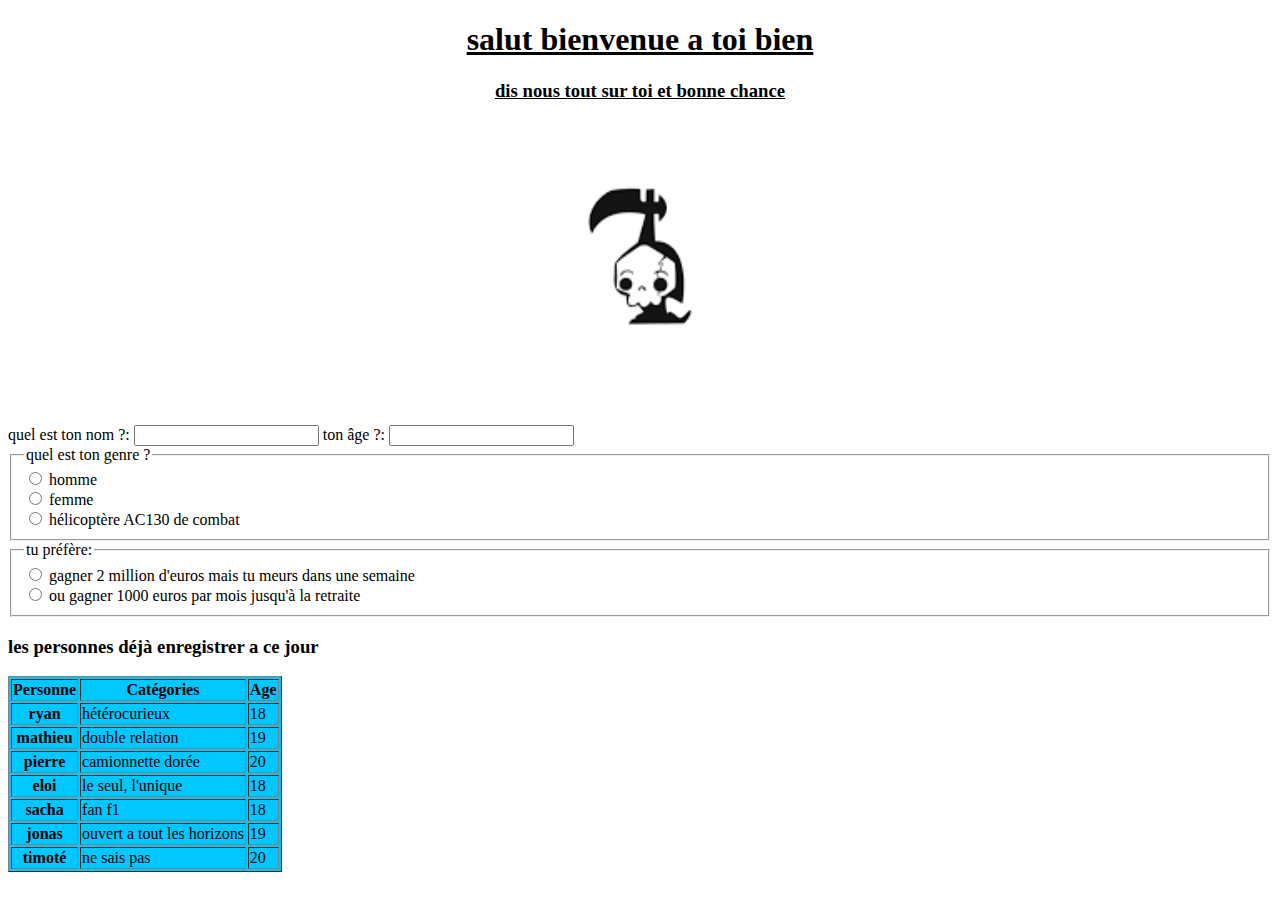
==== index.html @ ef3ebc71 "oui" ====
<!DOCTYPE html>
<html>

<head>
  <meta charset='utf-8'>
  <meta http-equiv='X-UA-Compatible' content='IE=edge'>
  <title>insciption sur un truc</title>
  <meta name='viewport' content='width=device-width, initial-scale=1'>
  <link rel='stylesheet' type='text/css' media='screen' href='main.css'>
  <script src='main.js'></script>
</head>

<body>
  <div class="content-container">
    <center>
      <u>
        <h1 id="id1">salut bienvenue a toi bien</h1>
        <h3 class="style">dis nous tout sur toi et bonne chance</h3>
      </u>
    </center>
  </div>
    <center>
      <div>
        <img class="fit-picture"
          src="[data-uri]"
          alt="un bonhomme" width="500px" height="300px" />
      </div>
  </center>
  <label for="name">quel est ton nom ?:</label>
  <input type="text" id="body" name="body" />
  <label for="name">ton âge ?:</label>
  <input type="text" id="body" name="body" />
  <fieldset>
    <legend>quel est ton genre ?</legend>

    <input type="radio" id="homme" name="genre" />
    <label for="homme">homme</label><br />

    <input type="radio" id="femme" name="genre" value="S" />
    <label for="femme">femme</label><br />

    <input type="radio" id="un truc ?" name="genre" value="M" />
    <label for="un truc ?">hélicoptère AC130 de combat</label>
  </fieldset>
  <fieldset>
    <legend>tu préfère:</legend>

    <input type="radio" id="homme" name="genre" />
    <label for="homme">gagner 2 million d'euros mais tu meurs dans une semaine </label><br />

    <input type="radio" id="femme" name="genre" value="S" />
    <label for="femme">ou gagner 1000 euros par mois jusqu'à la retraite</label><br />
  </fieldset>

  <h3 class="mauve">les personnes déjà enregistrer a ce jour</h3>
  <table border="1" bgcolor="'#2C75FF">
    <thead>
      <tr>
        <th scope="col">Personne</th>
        <th scope="col">Catégories</th>
        <th scope="col">Age</th>
      </tr>
    </thead>
    <tbody>
      <tr>
        <th scope="row">ryan</th>
        <td>hétérocurieux</td>
        <td>18</td>
      </tr>
      <tr>
        <th scope="row">mathieu</th>
        <td>double relation</td>
        <td>19</td>
      </tr>
      <tr>
        <th scope="row">pierre</th>
        <td>camionnette dorée</td>
        <td>20</td>
      </tr>
      <tr>
        <th scope="row">eloi</th>
        <td>le seul, l'unique</td>
        <td>18</td>
      </tr>
      <tr>
        <th scope="row">sacha</th>
        <td>fan f1</td>
        <td>18</td>
      </tr>
      <tr>
        <th scope="row">jonas</th>
        <td>ouvert a tout les horizons</td>
        <td>19</td>
      </tr>
      <tr>
        <th scope="row">timoté</th>
        <td>ne sais pas</td>
        <td>20</td>
      </tr>
    </tbody>
  </table>

</body>

</html>
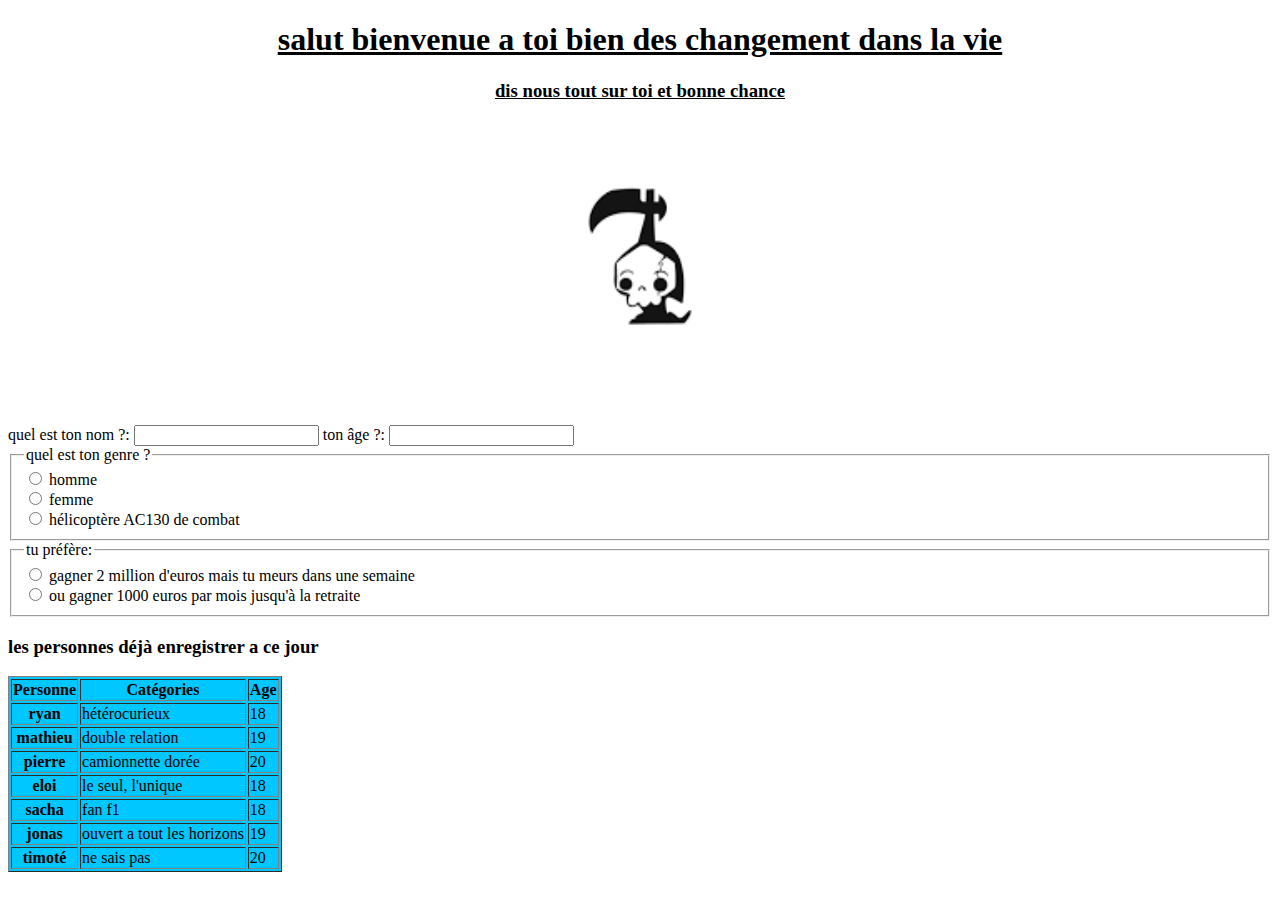
==== commit 1134ec64: "yo" ====
--- a/index.html
+++ b/index.html
@@ -14,7 +14,7 @@
   <div class="content-container">
     <center>
       <u>
-        <h1 id="id1">salut bienvenue a toi bien</h1>
+        <h1 id="id1">salut bienvenue a toi bien des changement  dans la vie</h1>
         <h3 class="style">dis nous tout sur toi et bonne chance</h3>
       </u>
     </center>
